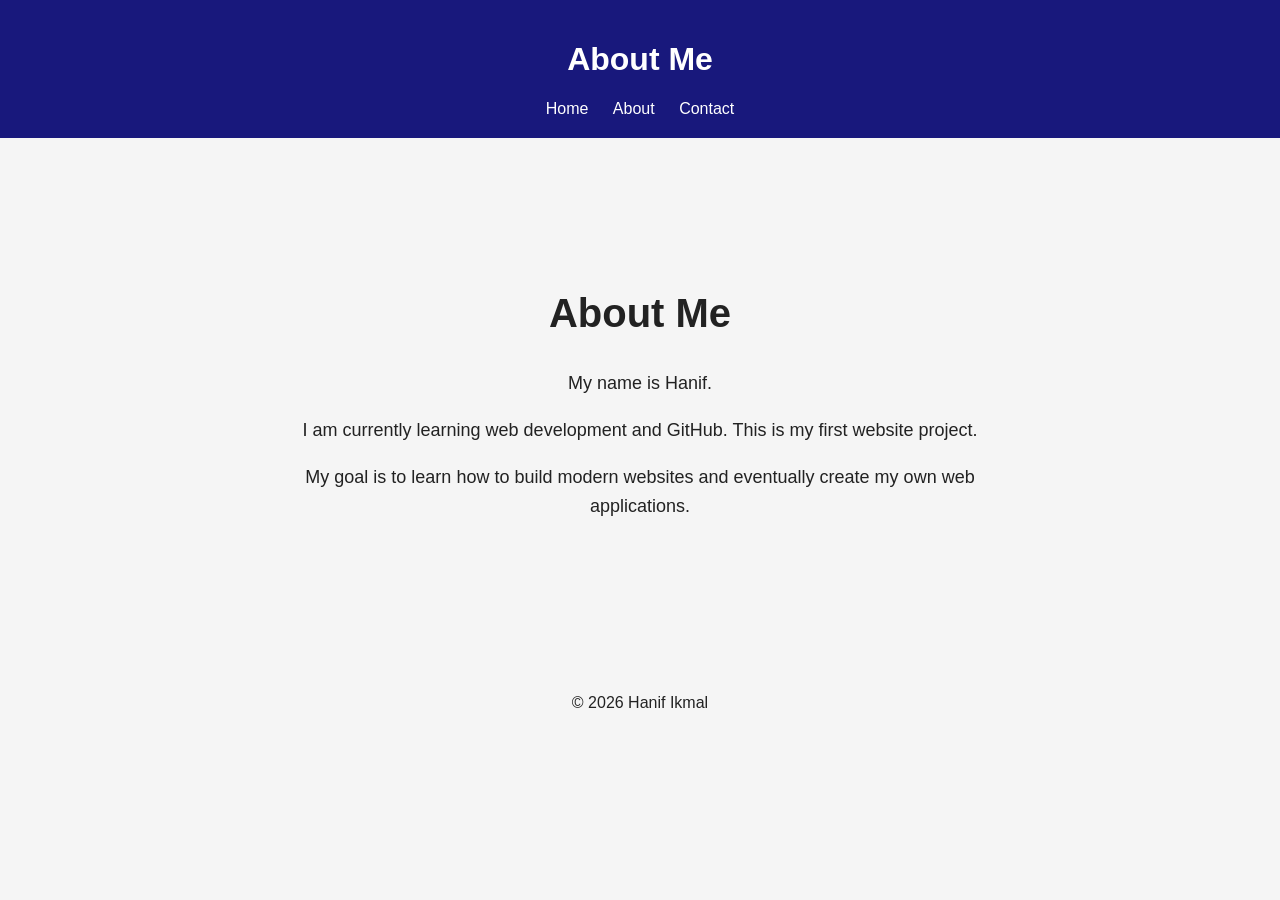
==== about.html @ 7d657b5b "Create about.html" ====
<!DOCTYPE html>
<html lang="en">

<head>
    <meta charset="UTF-8">
    <meta name="viewport" content="width=device-width, initial-scale=1.0">

    <title>About Me</title>

    <link rel="stylesheet" href="style.css">
</head>

<body>

    <header>

        <h1>About Me</h1>

        <nav>
            <a href="index.html">Home</a>
            <a href="about.html">About</a>
            <a href="contact.html">Contact</a>
        </nav>

    </header>

    <main>

        <section class="hero">

            <h2>About Me</h2>

            <p>
                My name is Hanif.
            </p>

            <p>
                I am currently learning web development and GitHub.
                This is my first website project.
            </p>

            <p>
                My goal is to learn how to build modern websites
                and eventually create my own web applications.
            </p>

        </section>

    </main>

    <footer>
        <p>© 2026 Hanif Ikmal</p>
    </footer>

</body>

</html>
---- style.css ----
* {
    box-sizing: border-box;
}

body {
    margin: 0;
    font-family: Arial, sans-serif;
    background: #f5f5f5;
    color: #222;
}

header {
    background: #18187c;
    color: white;
    padding: 20px;
    text-align: center;
}

nav {
    margin-top: 15px;
}

nav a {
    color: white;
    text-decoration: none;
    margin: 0 10px;
}

nav a:hover {
    text-decoration: underline;
}

.hero {
    max-width: 800px;
    margin: 80px auto;
    padding: 40px 20px;
    text-align: center;
}

.hero h2 {
    font-size: 40px;
}

.hero p {
    font-size: 18px;
    line-height: 1.6;
}

.button {
    display: inline-block;
    margin-top: 20px;
    padding: 12px 25px;
    background: #18187c;
    color: white;
    text-decoration: none;
    border-radius: 5px;
}

.button:hover {
    opacity: 0.8;
}

footer {
    text-align: center;
    padding: 20px;
    margin-top: 50px;
}
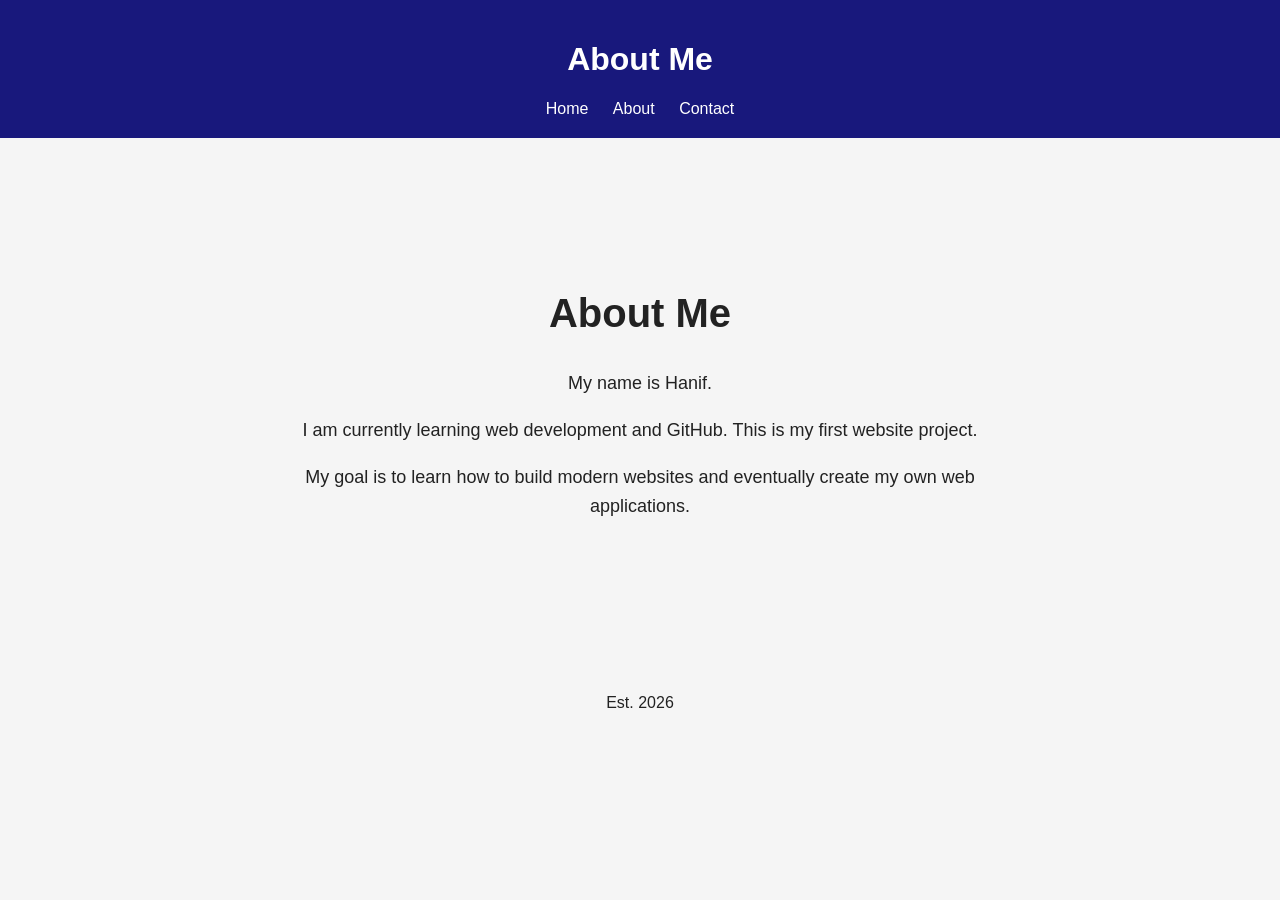
==== commit 578da8f7: "Update footer text in about.html" ====
--- a/about.html
+++ b/about.html
@@ -49,7 +49,7 @@
     </main>
 
     <footer>
-        <p>© 2026 Hanif Ikmal</p>
+        <p>Est. 2026</p>
     </footer>
 
 </body>
